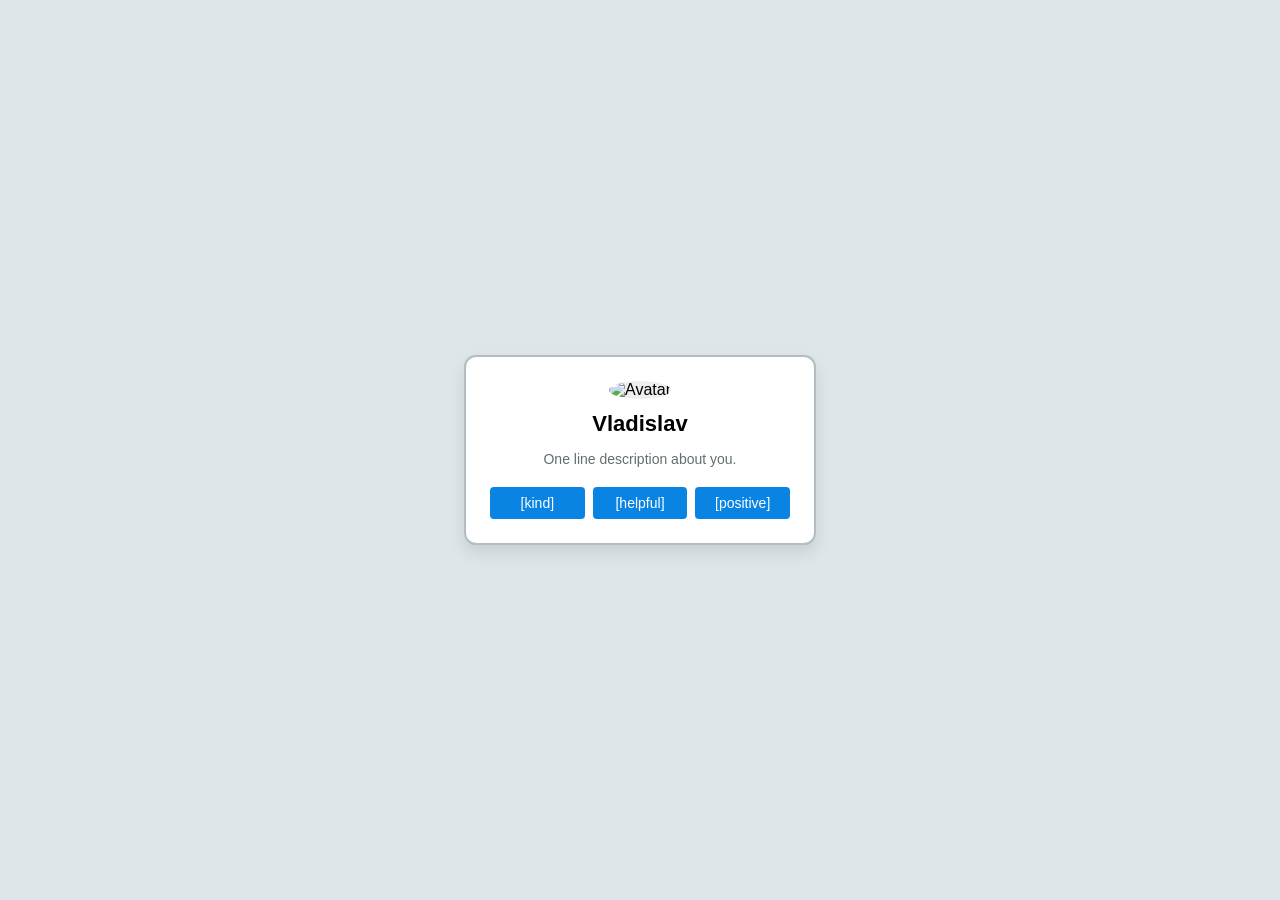
==== card.html @ 290c104f "Add files via upload" ====
﻿<!DOCTYPE html>
<html lang="ru">
<head>
    <meta charset="UTF-8">
    <meta name="viewport" content="width=device-width, initial-scale=1.0">
    <title>Business Card</title>
    <style>
        body { font-family: Arial, sans-serif; background-color: #dfe6e9; margin: 0; padding: 0; display: flex; justify-content: center; align-items: center; min-height: 100vh; }
        .card { background-color: white; width: 300px; border: 2px solid #b2bec3; border-radius: 12px; box-shadow: 0 8px 16px rgba(0,0,0,0.1); padding: 24px; text-align: center; transition: transform 0.2s ease, box-shadow 0.2s ease; }
        .card:hover { transform: translateY(-6px); box-shadow: 0 12px 24px rgba(0,0,0,0.2); }
        .card-img { width: 90px; height: 90px; border-radius: 50%; object-fit: cover; background: #eee; }
        .card h2 { margin: 12px 0 6px 0; font-size: 22px; }
        .card p { color: #636e72; font-size: 14px; margin-bottom: 20px; }
        .links-row { display: flex; justify-content: space-between; gap: 8px; }
        .card-link { flex: 1; padding: 8px 0; background-color: #0984e3; color: white; text-decoration: none; border-radius: 4px; font-size: 14px; transition: background-color 0.2s ease; }
        .card-link:hover { background-color: #00cec9; }
        @media (max-width: 600px) { .card { width: 85%; } .links-row { flex-direction: column; gap: 6px; } }
    </style>
</head>
<body>
    <div class="card">
        <img src="https://fastly.picsum.photos/id/58/1280/853.jpg?hmac=YO3QnOm9TpyM5DqsJjoM4CHg8oIq4cMWLpd9ALoP908" alt="Avatar" class="card-img">
        <h2>Vladislav</h2>
        <p>One line description about you.</p>
        <div class="links-row">
            <a href="#" class="card-link">[kind]</a>
            <a href="#" class="card-link">[helpful]</a>
            <a href="#" class="card-link">[positive]</a>
        </div>
    </div>
</body>
</html>
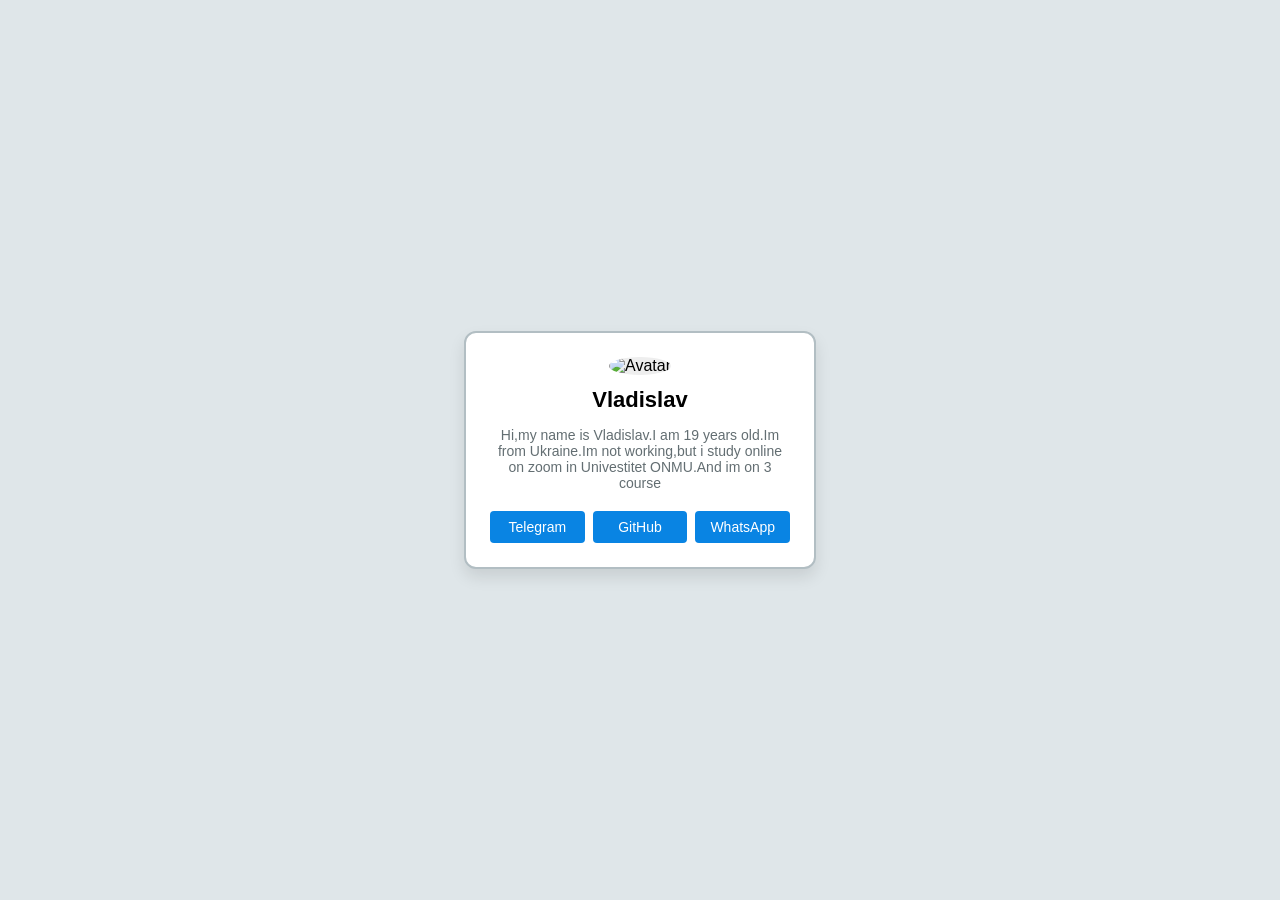
==== commit 292188e8: "Update card.html" ====
--- a/card.html
+++ b/card.html
@@ -1,4 +1,4 @@
-﻿<!DOCTYPE html>
+<!DOCTYPE html>
 <html lang="ru">
 <head>
     <meta charset="UTF-8">
@@ -21,11 +21,15 @@
     <div class="card">
         <img src="https://fastly.picsum.photos/id/58/1280/853.jpg?hmac=YO3QnOm9TpyM5DqsJjoM4CHg8oIq4cMWLpd9ALoP908" alt="Avatar" class="card-img">
         <h2>Vladislav</h2>
-        <p>One line description about you.</p>
+        <p>Hi,my name is Vladislav.I am 19 years old.Im from Ukraine.Im not working,but i study online on zoom in Univestitet ONMU.And im on 3 course</p>
         <div class="links-row">
-            <a href="#" class="card-link">[kind]</a>
-            <a href="#" class="card-link">[helpful]</a>
-            <a href="#" class="card-link">[positive]</a>
+            <a href="https://t.me/LVV2K6" target="_blank" class="card-link">Telegram</a>
+            
+            <a href="https://github.com/lukyanvlad06" target="_blank" class="card-link">GitHub</a>
+            
+            <a href="+380 97 627 1040" target="_blank" class="card-link">WhatsApp</a>
+        </div>
+
         </div>
     </div>
 </body>
